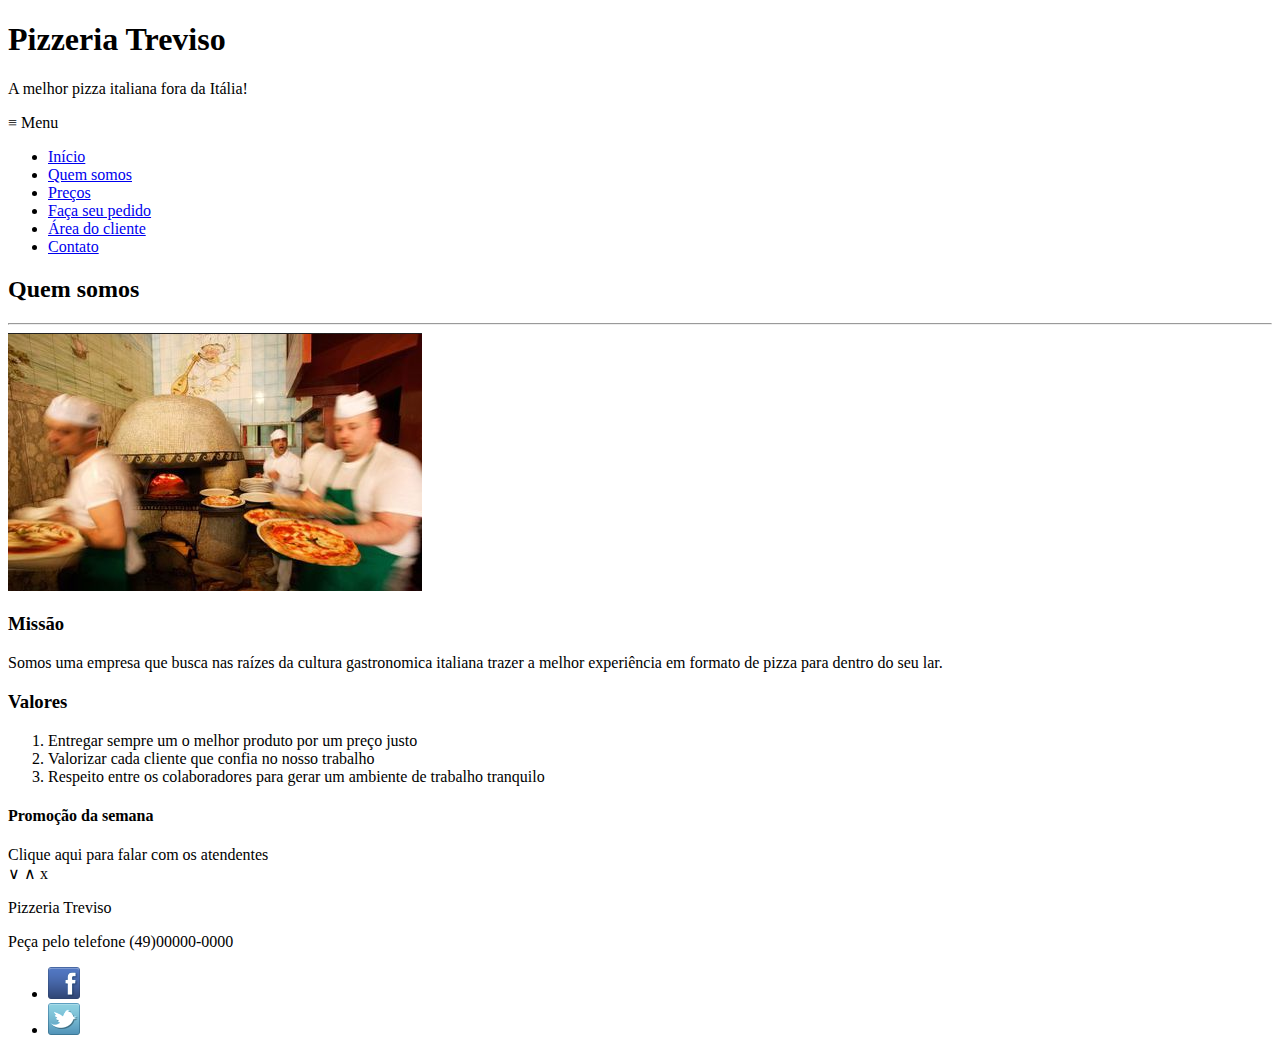
==== paginas/quemsomos.html @ ff7186c4 "Add files via upload" ====
<!doctype html>

<html lang="pt-br">
    <head>
        <title>Pizzeria Treviso</title>
        <meta charset="utf-8">
        <meta name="author" content="Patrícia Trevisan">
        <meta name="description" content="Melhor pizza da cidade.">
        <meta name="keywords" content="pizza, delivey, comida">
        <meta name="viewport" content="width=device-width, initial scale=1.0">
        <link rel="stylesheet" href="assets/css/estilos.css">
    </head>

    <body>
        <header>
            <h1>Pizzeria Treviso</h1>
            <p>A melhor pizza italiana fora da Itália!</p>
            <span id="showMenu" onclick="showMenu()">&equiv; Menu</span>
        </header>
        <nav>
            <ul>
                <li><a href="index.html">Início</a></li>
                <li><a href="quemsomos.html">Quem somos</a></li>
                <li><a href="precos.html">Preços</a></li>
                <li><a href="pedido.html">Faça seu pedido</a></li>
                <li><a href="cliente.html">Área do cliente</a></li>
                <li><a href="contato.html">Contato</a></li>
            </ul>
        </nav>
        <main>
            <h2>Quem somos</h2>
            <hr>
            <img src="../imagens/cozinha.png" id="cozinha" alt="Funcionários trabalhando dentro da cozinha da pizzaria">
            <h3>Missão</h3>
            <p>Somos uma empresa que busca nas raízes da cultura gastronomica italiana trazer a melhor experiência em formato de pizza para dentro do seu lar.</p>
            <h3>Valores</h3>
            <ol>
                <li>Entregar sempre um o melhor produto por um preço justo</li>
                <li>Valorizar cada cliente que confia no nosso trabalho</li>
                <li>Respeito entre os colaboradores para gerar um ambiente de trabalho tranquilo</li>
            </ol>
        </main>
        <aside>
            <h4>Promoção da semana</h4>
        </aside>
        <footer>
            <div id="chat">
                <div id="texto">Clique aqui para falar com os atendentes</div>
                <div id="botoes">
                    <span id="minChat" class="btChat" onclick="minChat()">&or;</span>
                    <span id="maxChat" class="btChat" onclick="maxChat()">&and;</span>
                    <span id="closeChat" class="btChat" onclick="closeChat()">x</span>
                </div>
            </div>
            <p>Pizzeria Treviso</p>
            <p>
                Peça pelo telefone (49)00000-0000
            </p>
            <ul>
                <li><a href="https://www.facebook.com/pizzeriatreviso/"><img src="../imagens/facebook.png" alt="Facebook"></a>
                </li>
                <li><a href="https://www.twitter.com/pizzeriatreviso/"><img src="../imagens/twitter.png" alt="Twitter"></a>
                </li>
            </ul>
        </footer>
    </body>
</html>
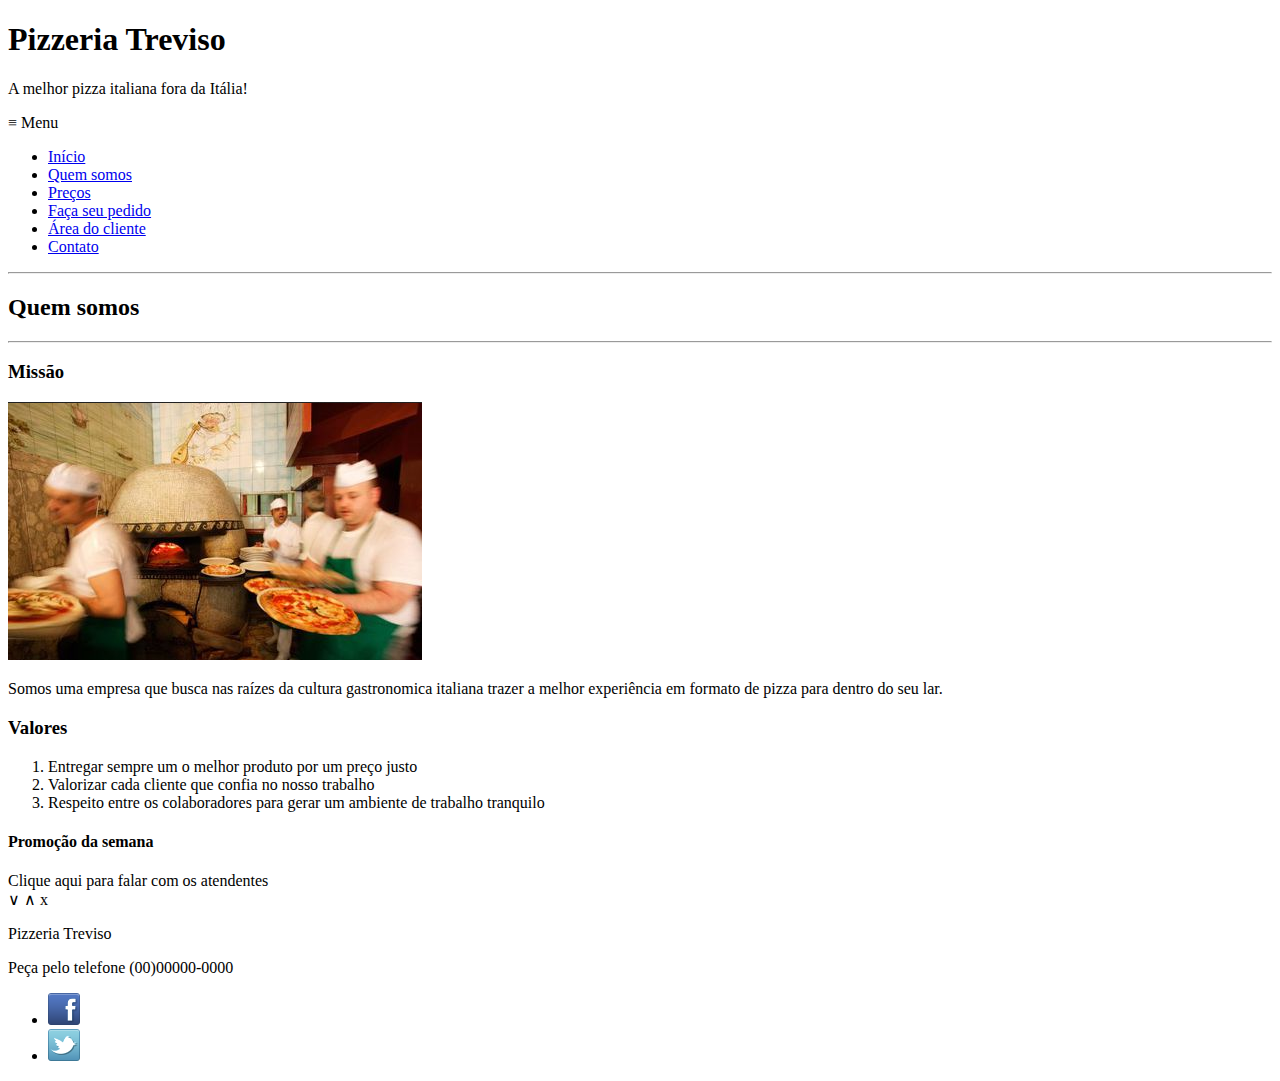
==== commit 91d2dffe: "Update quemsomos.html" ====
--- a/paginas/quemsomos.html
+++ b/paginas/quemsomos.html
@@ -8,8 +8,8 @@
         <meta name="description" content="Melhor pizza da cidade.">
         <meta name="keywords" content="pizza, delivey, comida">
         <meta name="viewport" content="width=device-width, initial scale=1.0">
-        <link rel="stylesheet" href="assets/css/estilos.css">
-    </head>
+        <link rel="stylesheet" href="../CSS/estilos.css">
+        </head>
 
     <body>
         <header>
@@ -27,11 +27,14 @@
                 <li><a href="contato.html">Contato</a></li>
             </ul>
         </nav>
+        <hr>
         <main>
             <h2>Quem somos</h2>
             <hr>
-            <img src="../imagens/cozinha.png" id="cozinha" alt="Funcionários trabalhando dentro da cozinha da pizzaria">
             <h3>Missão</h3>
+            <div id=imgCozinha>
+                <img src="../imagens/cozinha.png" id="cozinha" alt="Funcionários trabalhando dentro da cozinha da pizzaria">
+            </div>
             <p>Somos uma empresa que busca nas raízes da cultura gastronomica italiana trazer a melhor experiência em formato de pizza para dentro do seu lar.</p>
             <h3>Valores</h3>
             <ol>
@@ -54,7 +57,7 @@
             </div>
             <p>Pizzeria Treviso</p>
             <p>
-                Peça pelo telefone (49)00000-0000
+                Peça pelo telefone (00)00000-0000
             </p>
             <ul>
                 <li><a href="https://www.facebook.com/pizzeriatreviso/"><img src="../imagens/facebook.png" alt="Facebook"></a>
@@ -64,4 +67,5 @@
             </ul>
         </footer>
     </body>
-</html>+    <script src="../JS/funcoes.js"></script>
+</html>
